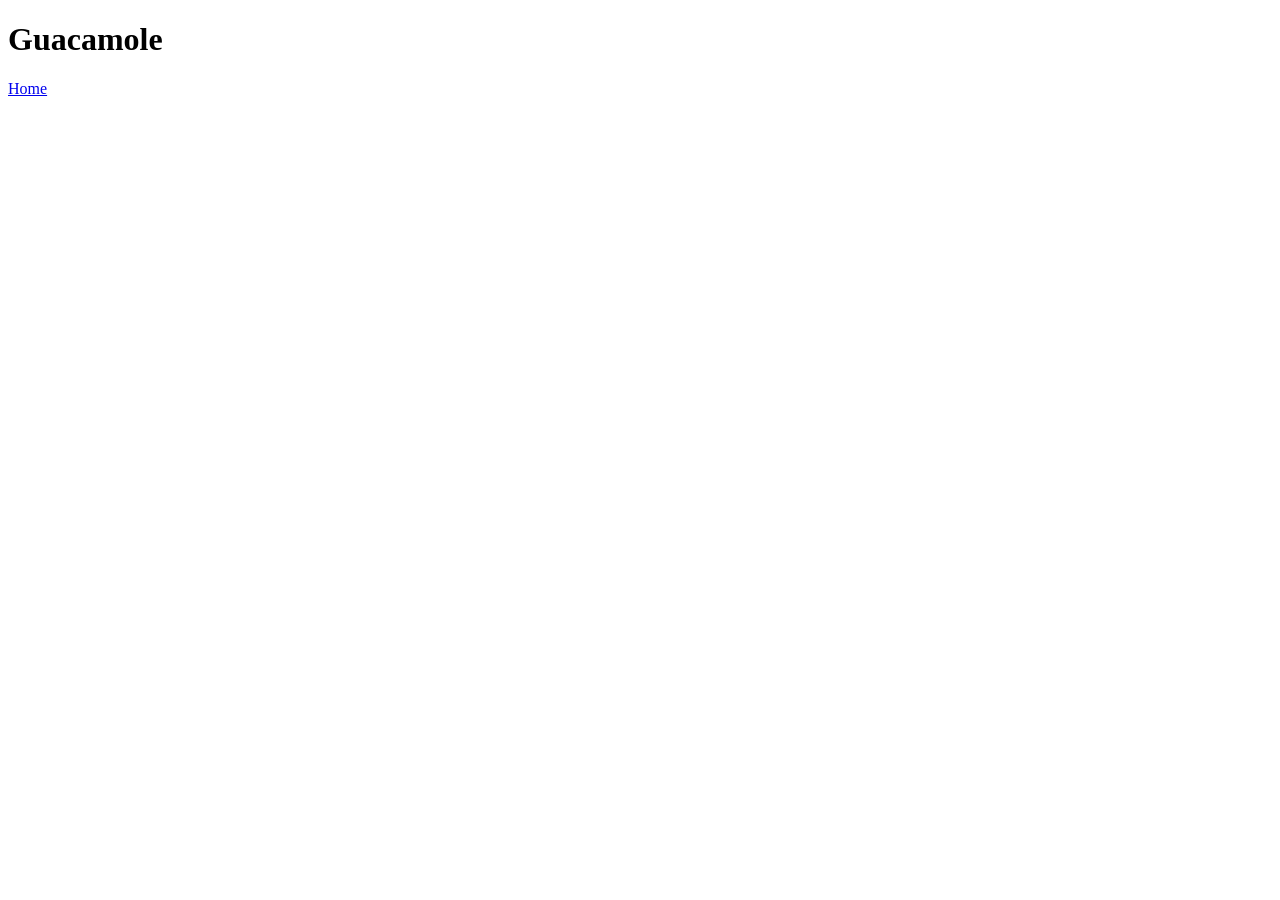
==== recipes/guacamole.html @ b218cae0 "Added home buttom to guacamole.html" ====
<!DOCTYPE html>
<html lang="en">
<head>
    <meta charset="UTF-8">
    <meta name="viewport" content="width=device-width, initial-scale=1.0">
    <title>Guacamole Recipe</title>
</head>
<body>
    <h1>Guacamole</h1>

    <a href="./../index.html">Home</a>
</body>
</html>
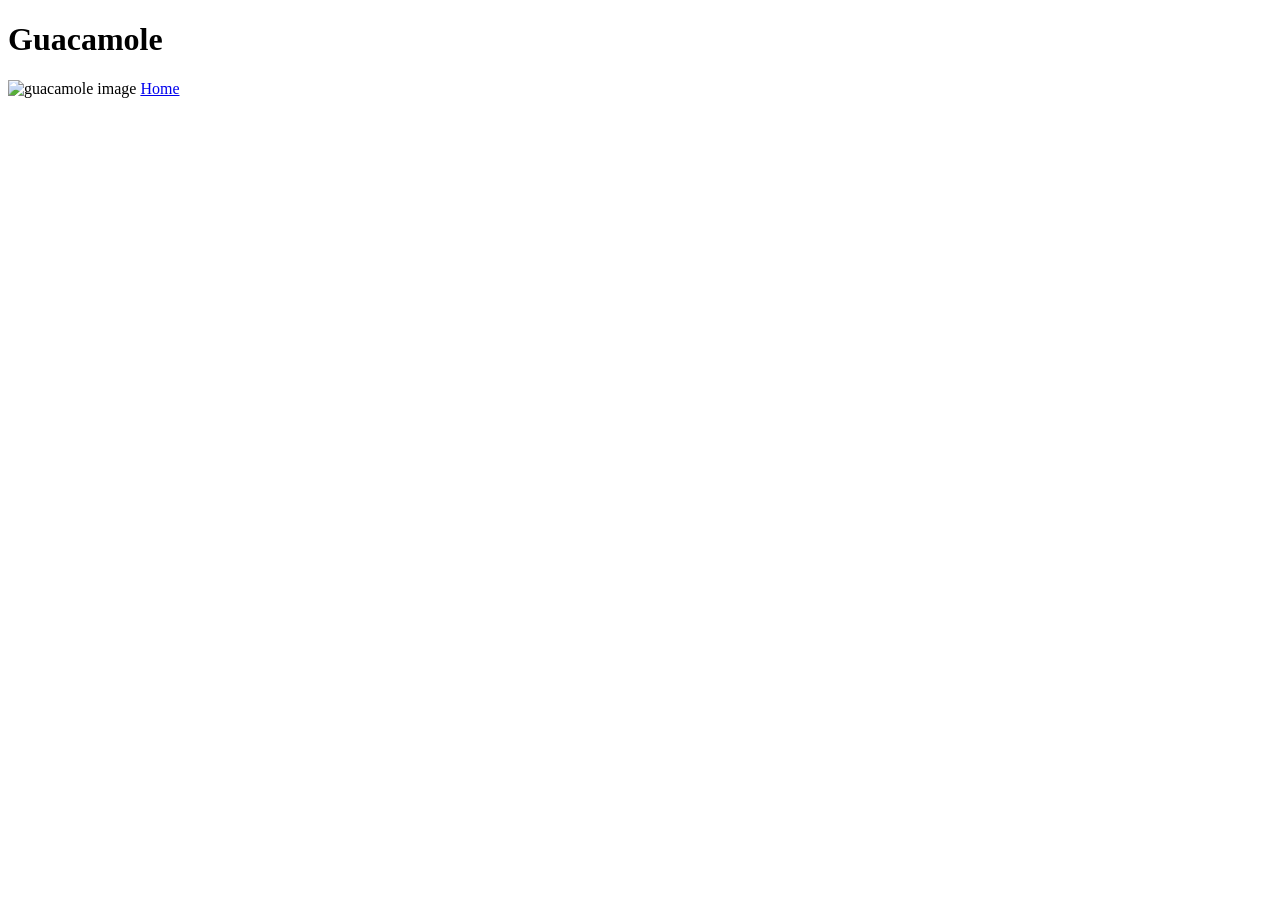
==== commit 3637c647: "added image to guacamole.html" ====
--- a/recipes/guacamole.html
+++ b/recipes/guacamole.html
@@ -8,6 +8,8 @@
 <body>
     <h1>Guacamole</h1>
 
+    <img src="./../img/guacamole.jpg" alt="guacamole image">
+
     <a href="./../index.html">Home</a>
 </body>
 </html>
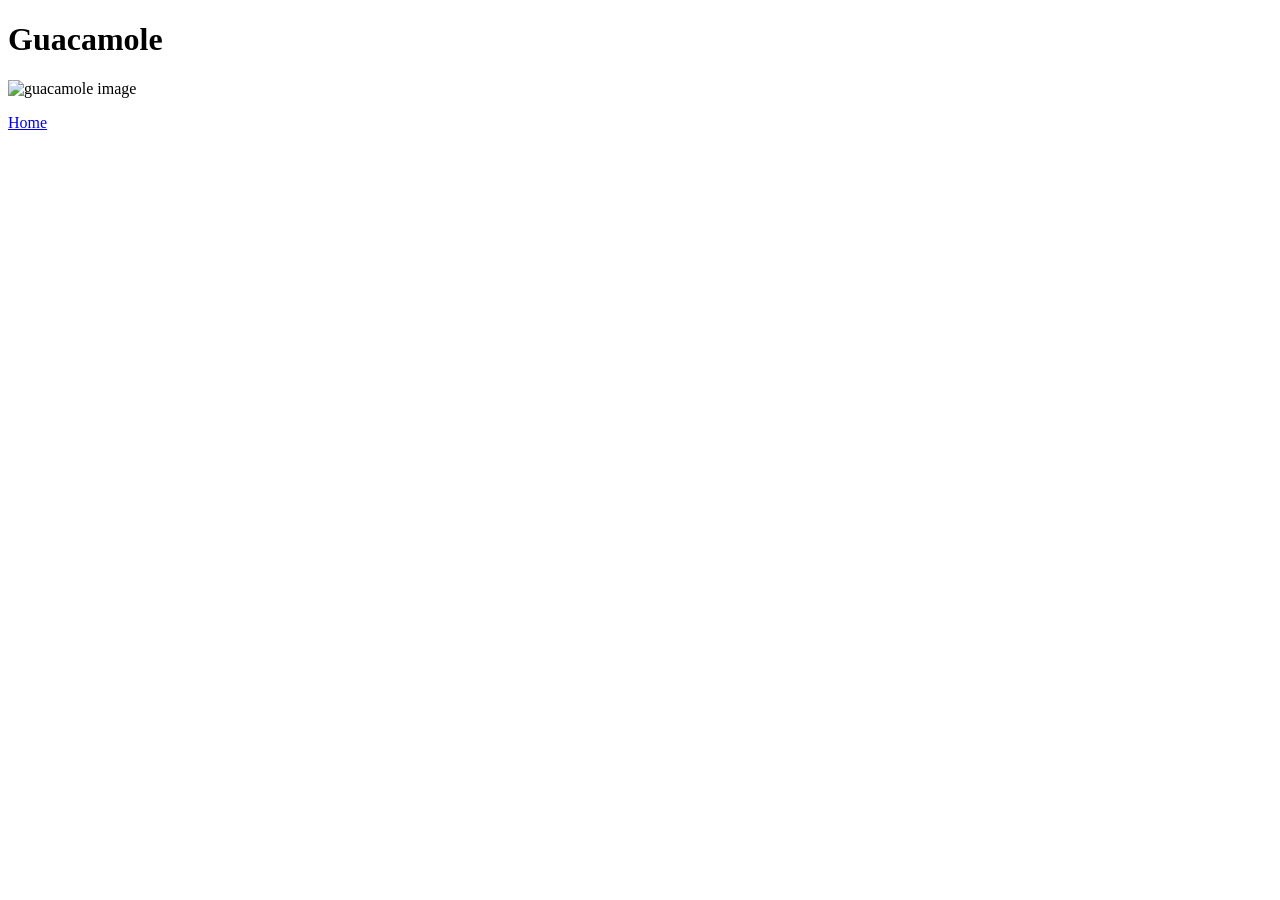
==== commit 5c322b88: "changed home buttom in guacamole.html to new paragraph" ====
--- a/recipes/guacamole.html
+++ b/recipes/guacamole.html
@@ -8,8 +8,8 @@
 <body>
     <h1>Guacamole</h1>
 
-    <img src="./../img/guacamole.jpg" alt="guacamole image">
+    <img src="./../img/guacamole.jpg" alt="guacamole image" width="600">
 
-    <a href="./../index.html">Home</a>
+    <p><a href="./../index.html">Home</a></p>
 </body>
 </html>
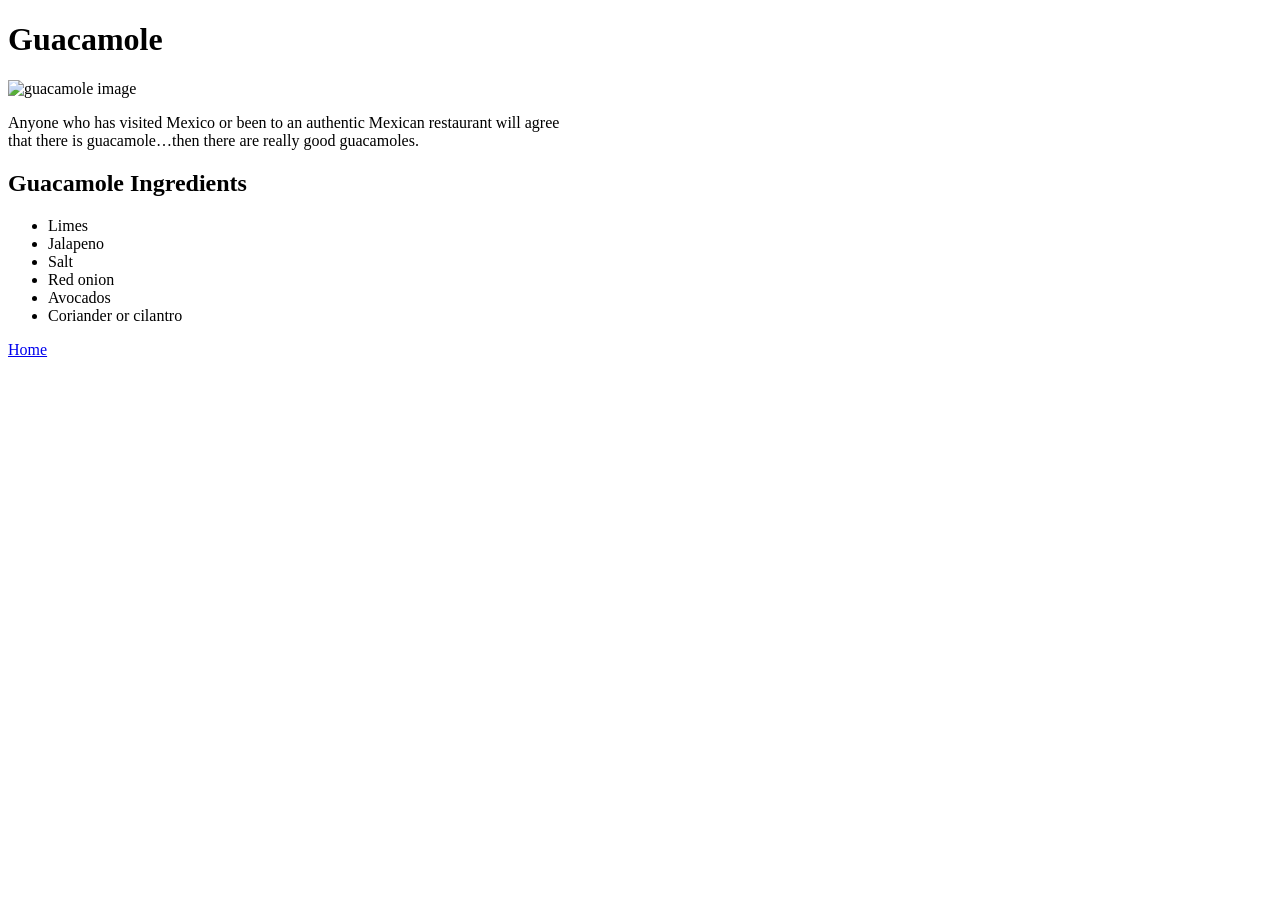
==== commit 0bd82b76: "added guacamole ingredients and introduction text" ====
--- a/recipes/guacamole.html
+++ b/recipes/guacamole.html
@@ -9,6 +9,18 @@
     <h1>Guacamole</h1>
 
     <img src="./../img/guacamole.jpg" alt="guacamole image" width="600">
+    <p>Anyone who has visited Mexico or been to an authentic Mexican restaurant will agree <br> that there is guacamole…then there are really good guacamoles.</p>
+    
+    <h2>Guacamole Ingredients</h2>
+    <ul>
+        <li>Limes</li>
+        <li>Jalapeno</li>
+        <li>Salt</li>
+        <li>Red onion</li>
+        <li>Avocados</li>
+        <li>Coriander or cilantro</li>
+    </ul>
+    
 
     <p><a href="./../index.html">Home</a></p>
 </body>
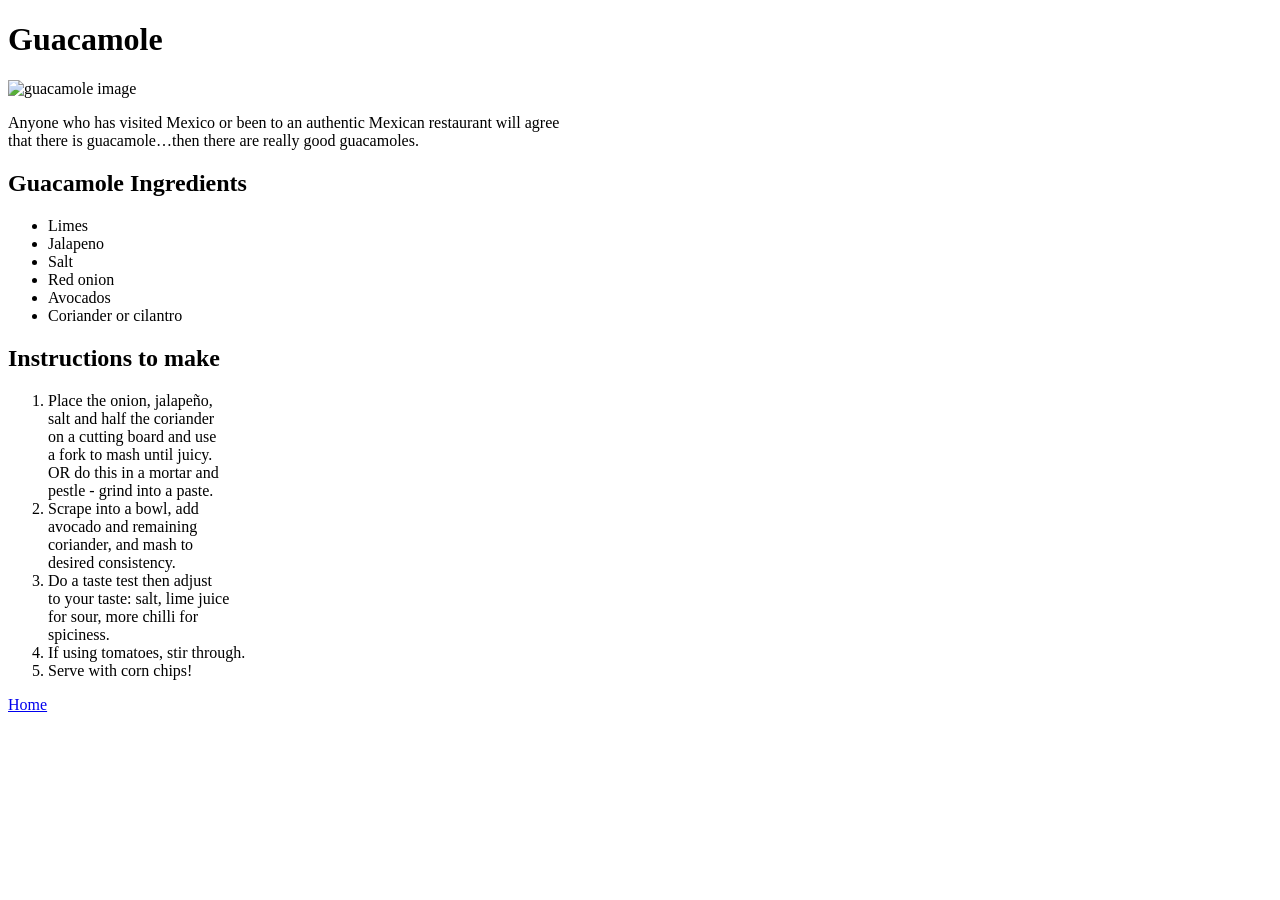
==== commit bdada295: "added instructions to make guacamole" ====
--- a/recipes/guacamole.html
+++ b/recipes/guacamole.html
@@ -20,7 +20,25 @@
         <li>Avocados</li>
         <li>Coriander or cilantro</li>
     </ul>
-    
+
+    <h2>Instructions to make</h2>
+    <ol>
+        <li>
+            Place the onion, jalapeño, <br> salt and half the coriander <br> on a cutting board and use <br> a fork to mash until juicy. <br> OR do this in a mortar and <br> pestle - grind into a paste.
+        </li>
+        <li>
+            Scrape into a bowl, add <br> avocado and remaining <br> coriander, and mash to <br> desired consistency.
+        </li>
+        <li>
+            Do a taste test then adjust <br> to your taste: salt, lime juice <br> for sour, more chilli for <br> spiciness.
+        </li>
+        <li>
+            If using tomatoes, stir through.
+        </li>
+        <li>
+            Serve with corn chips!
+        </li>
+    </ol>
 
     <p><a href="./../index.html">Home</a></p>
 </body>
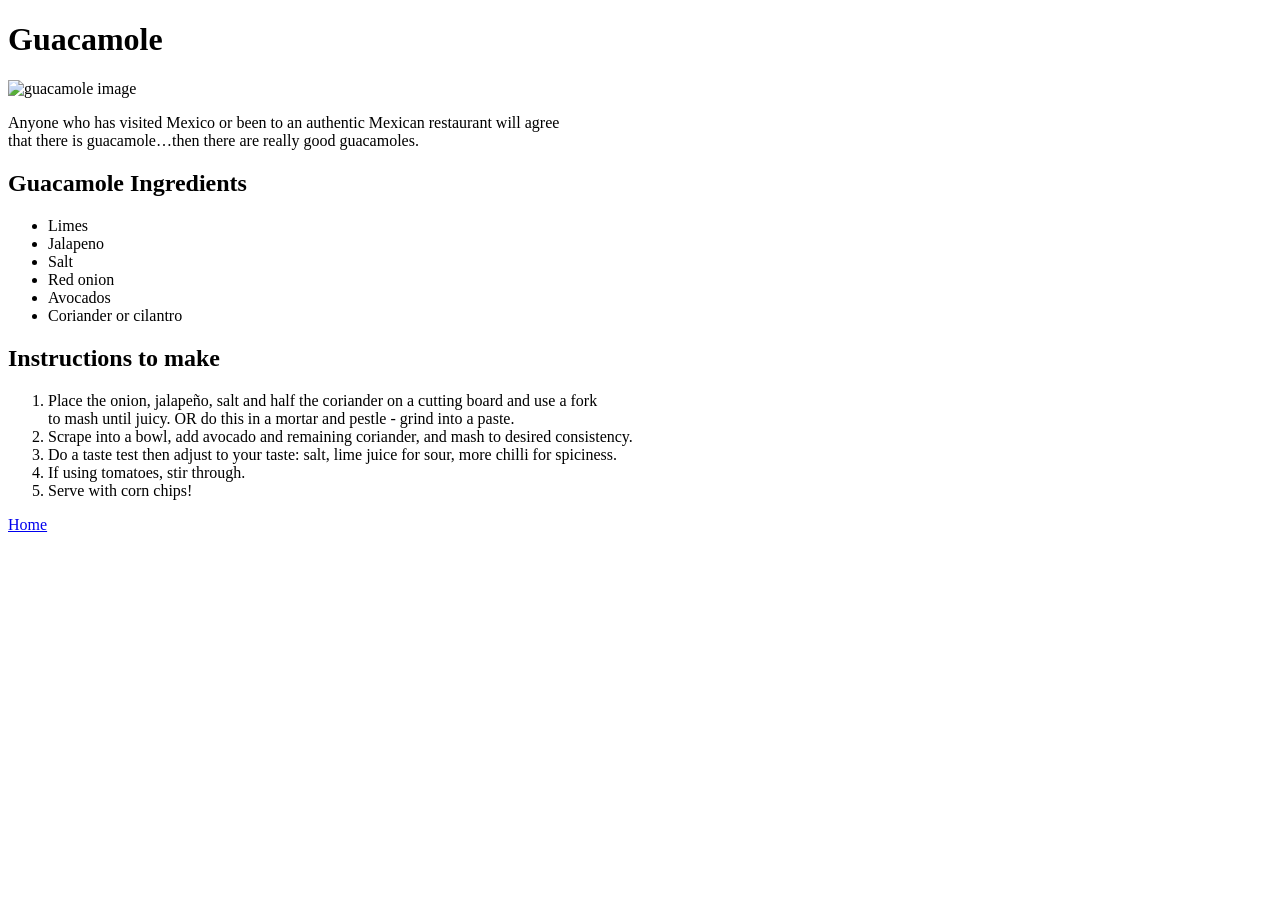
==== commit 21825a08: "this commit changes appearence only. The main change was remove <br> tags that broke text before the" ====
--- a/recipes/guacamole.html
+++ b/recipes/guacamole.html
@@ -24,13 +24,13 @@
     <h2>Instructions to make</h2>
     <ol>
         <li>
-            Place the onion, jalapeño, <br> salt and half the coriander <br> on a cutting board and use <br> a fork to mash until juicy. <br> OR do this in a mortar and <br> pestle - grind into a paste.
+            Place the onion, jalapeño,  salt and half the coriander  on a cutting board and use  a fork <br> to mash until juicy.  OR do this in a mortar and  pestle - grind into a paste.
         </li>
         <li>
-            Scrape into a bowl, add <br> avocado and remaining <br> coriander, and mash to <br> desired consistency.
+            Scrape into a bowl, add  avocado and remaining  coriander, and mash to  desired consistency.
         </li>
         <li>
-            Do a taste test then adjust <br> to your taste: salt, lime juice <br> for sour, more chilli for <br> spiciness.
+            Do a taste test then adjust  to your taste: salt, lime juice  for sour, more chilli for  spiciness.
         </li>
         <li>
             If using tomatoes, stir through.
